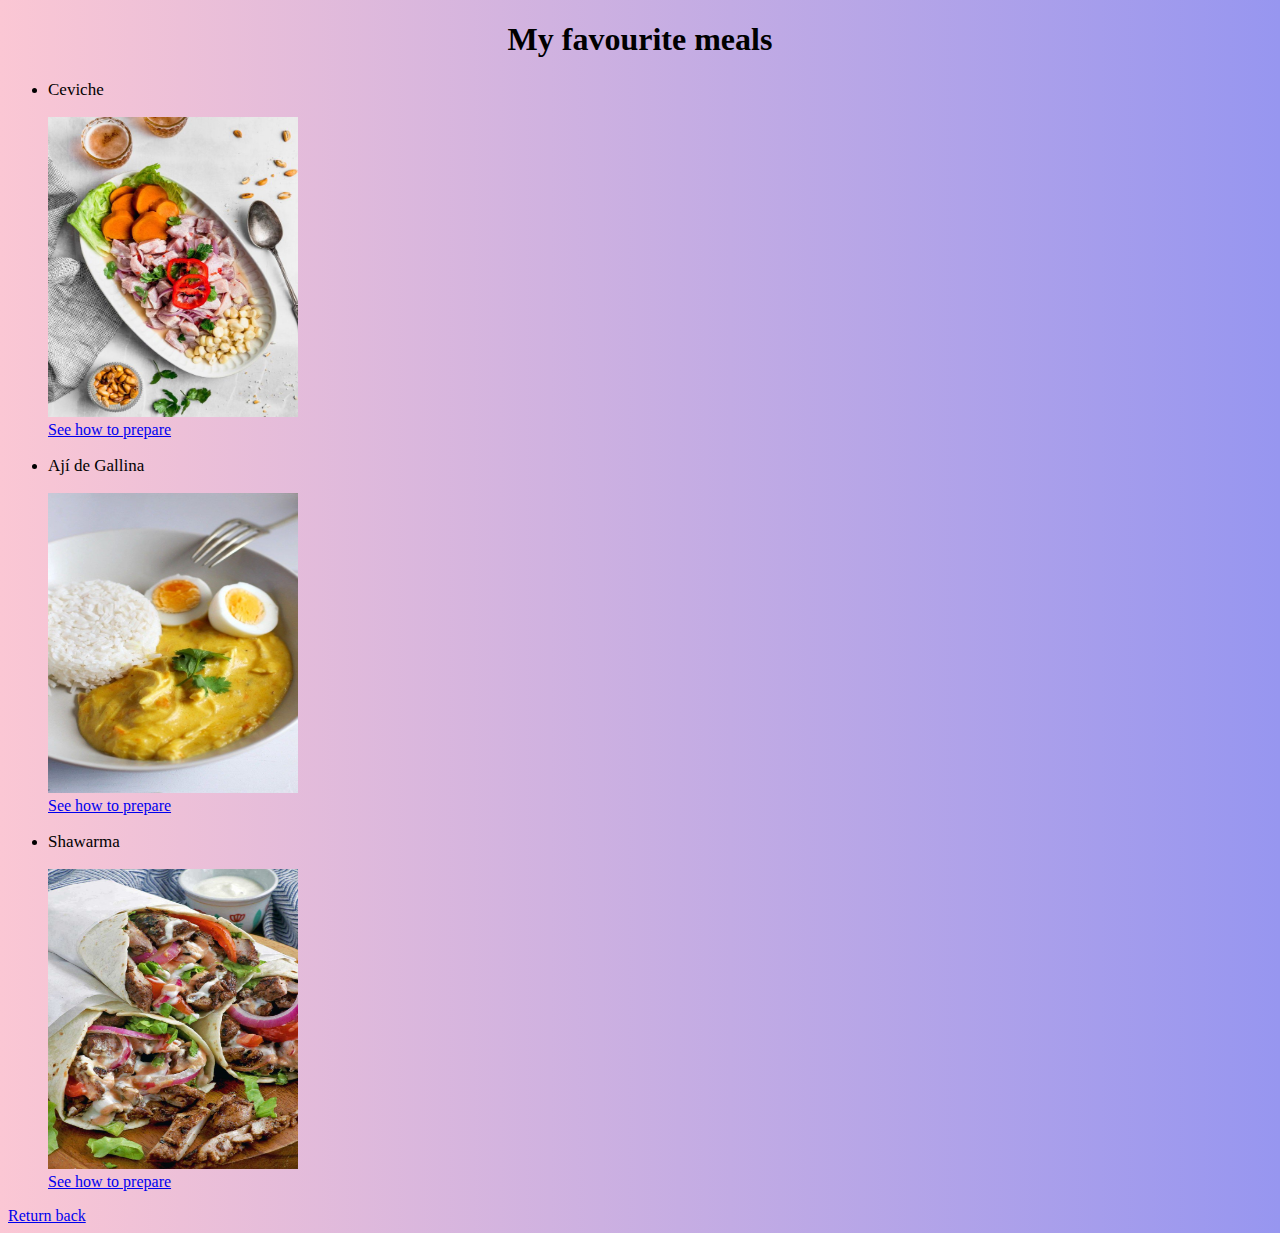
==== pages/cooking/cooking.html @ e7c5fe68 "1 folder with html documents added" ====
<!DOCTYPE html>
<html lang="en">
<head>
    <meta charset="UTF-8">
    <meta name="viewport" content="width=device-width, initial-scale=1.0">
    <link rel="stylesheet" type="text/css" href="../../style.css">
    <title>Cooking</title>
</head>
<body>
    <h1>My favourite meals</h1>
    <ul>
        <li>
            <p>Ceviche</p>
            <img src="../../images/Ceviche.jpg" alt="A bowl with Ceviche">
            <br>
            <a href="https://www.youtube.com/watch?v=oRw2YNE5kLU&t=81s" target="_blank">See how to prepare</a>
        </li>
        <li>
            <p>Ají de Gallina</p>
            <img src="../../images/Ají-de-gallina.jpg" alt="A bowl with aji de gallina">
            <br>
            <a href="https://www.youtube.com/watch?v=UdnT9ka7yAk" target="_blank">See how to prepare</a>
        </li>
        <li>
            <p>Shawarma</p>
            <img src="../../images/Shawarma.jpg" alt="Shawarma">
            <br>
            <a href="https://www.youtube.com/watch?v=h9kkqh545hs" target="_blank">See how to prepare</a>
        </li>
    </ul>
    <a href="../../index.html">Return back</a>
    
</body>
</html>
---- style.css ----
body {
    background: #9796f0; 
    background: -webkit-linear-gradient(to right, #fbc7d4, #9796f0);  
    background: linear-gradient(to right, #fbc7d4, #9796f0); 

}
h1, h2, h3, h4, h5, h6 {
    text-align: center;
}
img {
    width: 250px; 
    height: 300px;
}

.main {
    width: 80%;
    margin-left: auto;
    margin-right: auto;
}
.hobbies {
    padding-left: auto;
    padding-right: auto;
    display: flex;
}

p {
    font-size: 17px;
}

.movie {
    display: flex;
    width: 100%;
}

.title {
    margin: auto;
}

.description {
    margin: auto;
}

.reading {
    margin: auto;
}
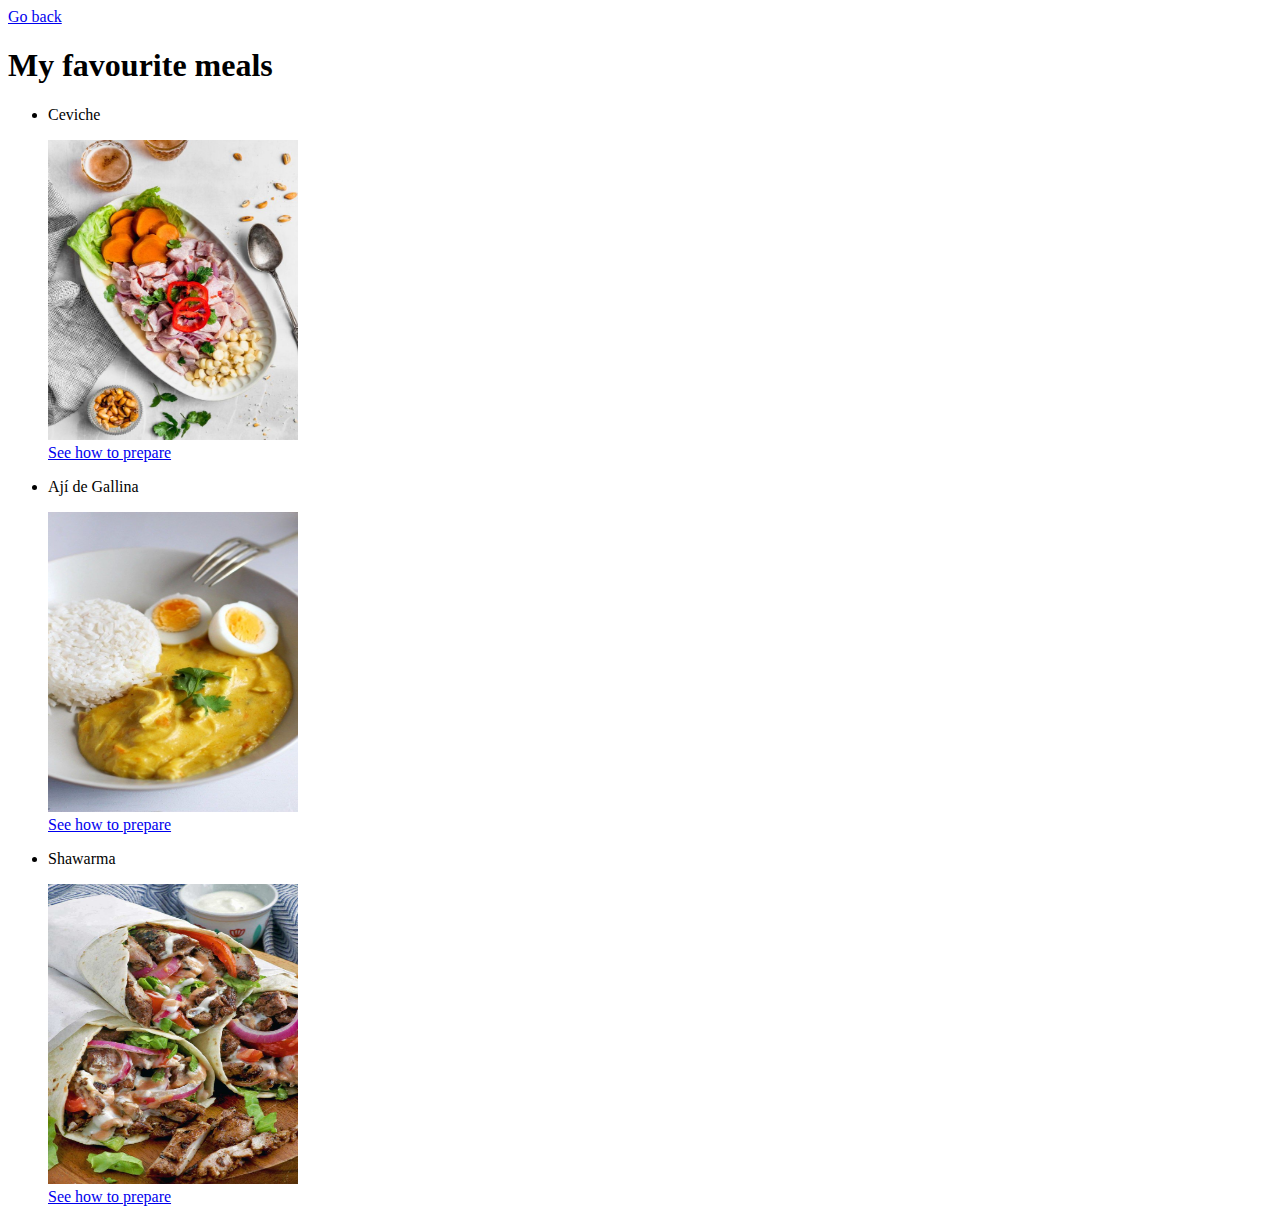
==== commit 75f7bf1f: "Fix errors in html" ====
--- a/pages/cooking/cooking.html
+++ b/pages/cooking/cooking.html
@@ -3,32 +3,35 @@
 <head>
     <meta charset="UTF-8">
     <meta name="viewport" content="width=device-width, initial-scale=1.0">
-    <link rel="stylesheet" type="text/css" href="../../style.css">
     <title>Cooking</title>
 </head>
 <body>
-    <h1>My favourite meals</h1>
-    <ul>
-        <li>
-            <p>Ceviche</p>
-            <img src="../../images/Ceviche.jpg" alt="A bowl with Ceviche">
-            <br>
-            <a href="https://www.youtube.com/watch?v=oRw2YNE5kLU&t=81s" target="_blank">See how to prepare</a>
-        </li>
-        <li>
-            <p>Ají de Gallina</p>
-            <img src="../../images/Ají-de-gallina.jpg" alt="A bowl with aji de gallina">
-            <br>
-            <a href="https://www.youtube.com/watch?v=UdnT9ka7yAk" target="_blank">See how to prepare</a>
-        </li>
-        <li>
-            <p>Shawarma</p>
-            <img src="../../images/Shawarma.jpg" alt="Shawarma">
-            <br>
-            <a href="https://www.youtube.com/watch?v=h9kkqh545hs" target="_blank">See how to prepare</a>
-        </li>
-    </ul>
-    <a href="../../index.html">Return back</a>
+    <header>
+        <a href="../../index.html">Go back</a>
+    </header>
+    <main>
+        <h1>My favourite meals</h1>
+        <ul>
+            <li>
+                <p>Ceviche</p>
+                <img src="../../images/Ceviche.jpg" alt="A bowl with Ceviche" width="250" height="300">
+                <br>
+                <a href="https://www.youtube.com/watch?v=oRw2YNE5kLU&t=81s" target="_blank">See how to prepare</a>
+            </li>
+            <li>
+                <p>Ají de Gallina</p>
+                <img src="../../images/Ají-de-gallina.jpg" alt="A bowl with aji de gallina" width="250" height="300">
+                <br>
+                <a href="https://www.youtube.com/watch?v=UdnT9ka7yAk" target="_blank">See how to prepare</a>
+            </li>
+            <li>
+                <p>Shawarma</p>
+                <img src="../../images/Shawarma.jpg" alt="Shawarma" width="250" height="300">
+                <br>
+                <a href="https://www.youtube.com/watch?v=h9kkqh545hs" target="_blank">See how to prepare</a>
+            </li>
+        </ul>
+    </main>
     
 </body>
 </html>